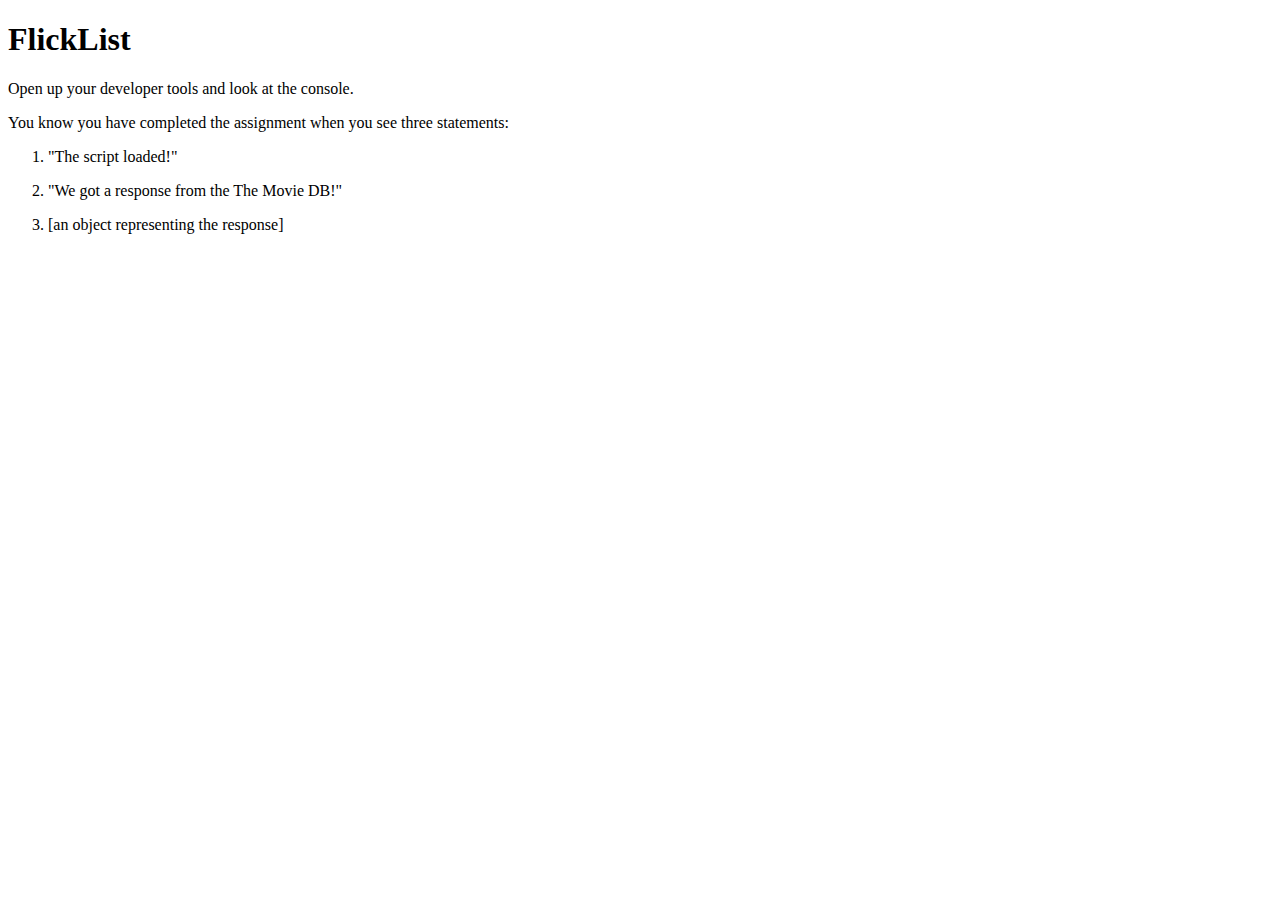
==== index.html @ e7626897 "Add web API" ====
<!DOCTYPE html>
<html>
<head>
  <script src="https://code.jquery.com/jquery-2.2.3.js"></script>  
  <title>FlickList</title>
</head>
<body>

  <header>
    <h1>FlickList</h1>
  </header>

  <section>
    <p>Open up your developer tools and look at the console.</p>
    <p>You know you have completed the assignment when you see three statements:</p>
    <ol>
      <li>
        <p>"The script loaded!"</p>
      </li>
      <li>
        <p>"We got a response from the The Movie DB!"</p>
      </li>
      <li>
        <p>[an object representing the response]</p>
      </li>
    </ol>
  </section>
  

  <!-- TODO include our flicklist.js script -->
  <script src="js/flicklist.js"></script>

</body> 
</html>
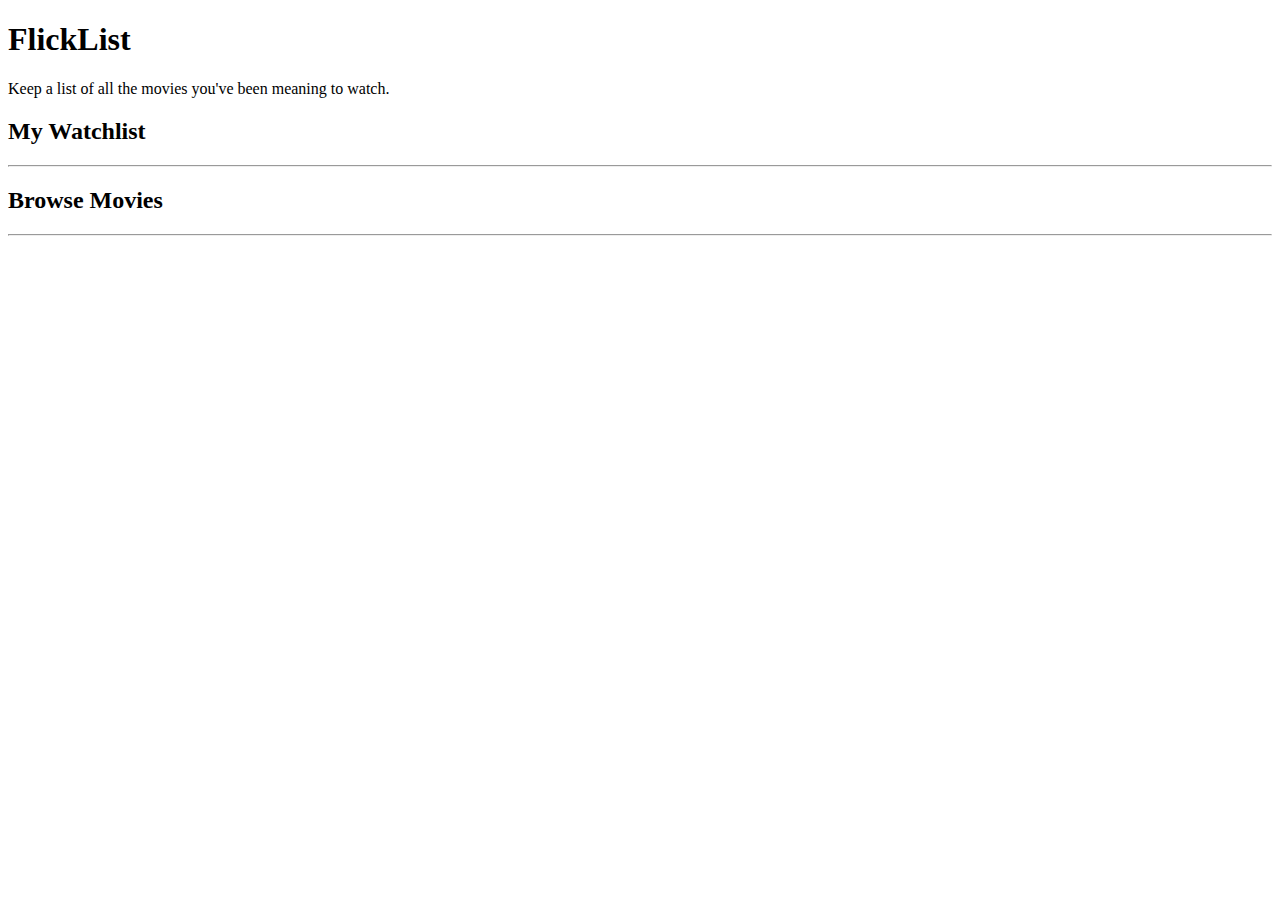
==== commit ade6d7a1: "Work in progress" ====
--- a/index.html
+++ b/index.html
@@ -1,33 +1,46 @@
 <!DOCTYPE html>
 <html>
 <head>
+  <meta charset="utf-8"/>
+
   <script src="https://code.jquery.com/jquery-2.2.3.js"></script>  
+
   <title>FlickList</title>
 </head>
+	<meta charset="UTF-8">
+
 <body>
 
   <header>
     <h1>FlickList</h1>
+    <p>Keep a list of all the movies you've been meaning to watch.</p>
   </header>
 
-  <section>
-    <p>Open up your developer tools and look at the console.</p>
-    <p>You know you have completed the assignment when you see three statements:</p>
-    <ol>
-      <li>
-        <p>"The script loaded!"</p>
-      </li>
-      <li>
-        <p>"We got a response from the The Movie DB!"</p>
-      </li>
-      <li>
-        <p>[an object representing the response]</p>
-      </li>
-    </ol>
+  <section id="section-watchlist">
+    <header>
+      <h2>My Watchlist</h2>
+      <hr/>
+    </header>
+
+    <ul></ul>
   </section>
-  
 
-  <!-- TODO include our flicklist.js script -->
+  <!-- 
+  TODO 1
+  Add another section, very similar to the one above, for the user to browse movies
+  Give it an id of "section-browse"
+  It should display "Browse Movies" in large text
+  It should contain an empty unordered list
+  -->
+    <section id="section-browse">
+    <header>
+      <h2>Browse Movies</h2>
+      <hr/>
+    </header>
+
+    <ul></ul>
+  </section>
+
   <script src="js/flicklist.js"></script>
 
 </body> 
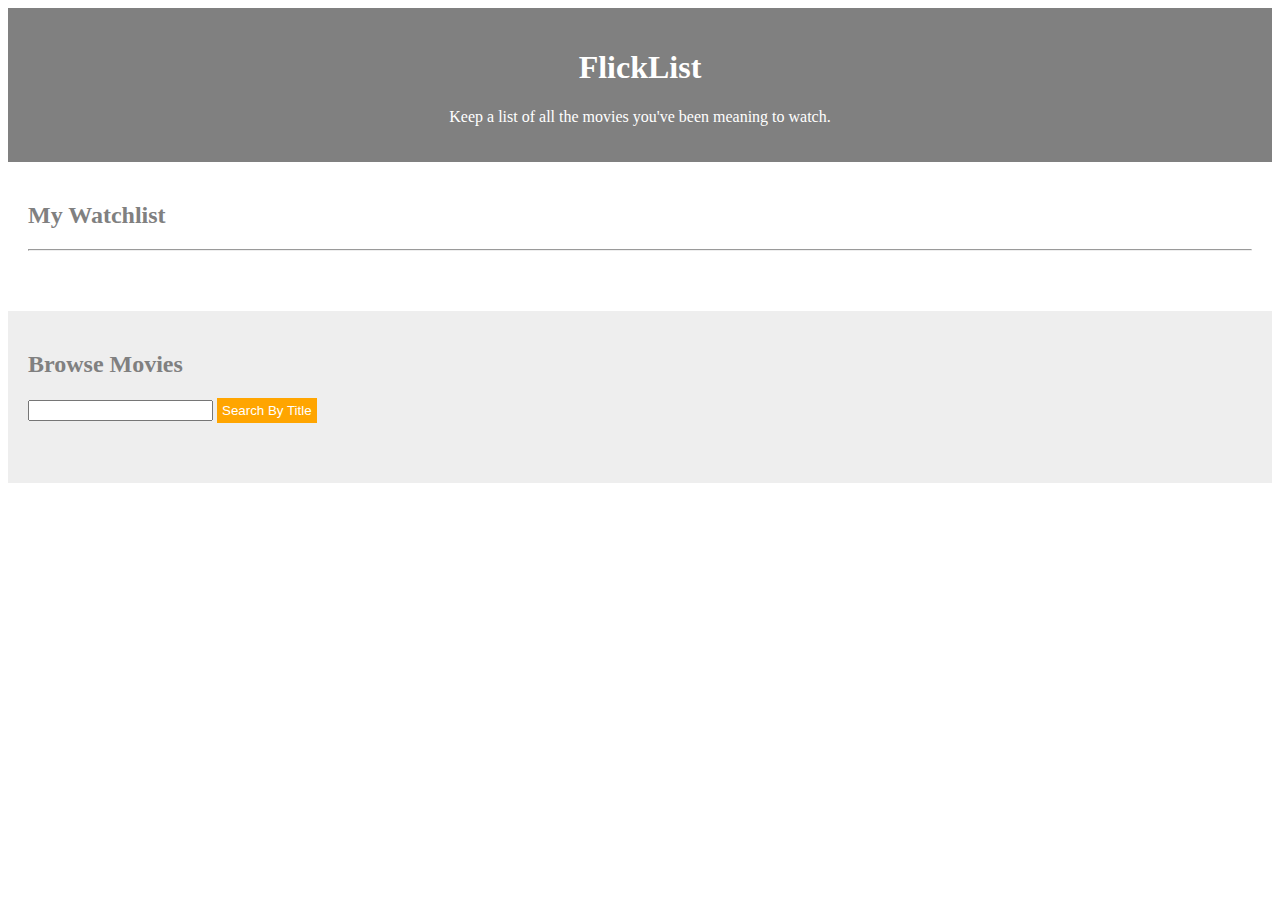
==== commit 079238e2: "Semi-final final changes to flicklist 2" ====
--- a/index.html
+++ b/index.html
@@ -4,14 +4,13 @@
   <meta charset="utf-8"/>
 
   <script src="https://code.jquery.com/jquery-2.2.3.js"></script>  
+  <link rel="stylesheet" href="css/styles.css"/>
 
   <title>FlickList</title>
 </head>
-	<meta charset="UTF-8">
-
 <body>
 
-  <header>
+  <header id="big-header">
     <h1>FlickList</h1>
     <p>Keep a list of all the movies you've been meaning to watch.</p>
   </header>
@@ -25,17 +24,17 @@
     <ul></ul>
   </section>
 
-  <!-- 
-  TODO 1
-  Add another section, very similar to the one above, for the user to browse movies
-  Give it an id of "section-browse"
-  It should display "Browse Movies" in large text
-  It should contain an empty unordered list
-  -->
-    <section id="section-browse">
+  <section id="section-browse">
     <header>
       <h2>Browse Movies</h2>
-      <hr/>
+      <!-- 
+      TODO 6
+      add a <form> here for users to search for movies by title 
+      -->
+      <form id='form-search'>
+        <input type='text' name='query'>
+        <input type='submit' value='Search By Title'>
+      </form>
     </header>
 
     <ul></ul>
@@ -43,5 +42,24 @@
 
   <script src="js/flicklist.js"></script>
 
+  <script>
+    // TODO 8
+    // fill in the missing pieces of the code below
+
+    $("#form-search").submit(function(event) {
+
+      // first, we cancel the default action (which would leave the page)
+      event.preventDefault();
+
+      // figure out what the user typed
+      var searchTerm = $("#form-search input[type='text']").val();
+
+
+      // TODO 8c invoke the searchMovies function,
+      // passing in the search term, and render as the callback
+      searchMovies(searchTerm, render);
+    });
+  </script>
+
 </body> 
-</html>
+</html>--- a/css/styles.css
+++ b/css/styles.css
@@ -0,0 +1,74 @@
+/*
+HINT
+For CSS stuff, make good use of the Chrome Developer Tools:
+-- on the demo page, open up the inspector and poke around.
+-- on your own page, use dev tools to add and modify styles directly in the browser.
+*/
+
+
+/*
+TODO 4
+add a selector for elements with class "item-watchlist"
+give these elements a display property of inline-block
+and then style them as shown in the example (padding, margin, background, etc)
+*/
+.item-watchlist {
+	display: inline-block;
+	padding: 10px;
+	margin: 5px 5px 0px 0px;
+	border-width: 0px;
+	background: orange;
+	color: white;
+}
+
+/*
+TODO 5 
+Make all elements have color: gray; by default
+Hint: just apply the style using a parent selector, and then all 
+descendent elements will automatically inherit the same styles
+*/
+body {
+	color: gray;
+}
+
+#big-header {
+	background: gray;
+	color: white;
+	text-align: center;
+}
+
+#section-browse {
+	background: #eee;	
+}
+
+#section-browse li {
+	margin-bottom: 40px;
+	list-style: none;
+}
+
+section header {
+	margin-bottom: 40px;
+}
+
+section, #big-header {
+	padding: 20px;
+}
+
+ul {
+	padding-left: 0px;
+}
+
+button, input[type="submit"] {
+	border-width: 0px;
+	padding: 5px;
+	background-color: orange;
+	color: white;
+	/*
+	TODO 7
+	give these buttons some padding, and color them orange with white text
+	*/
+}
+
+button:disabled {
+	opacity: 0.5;
+}
